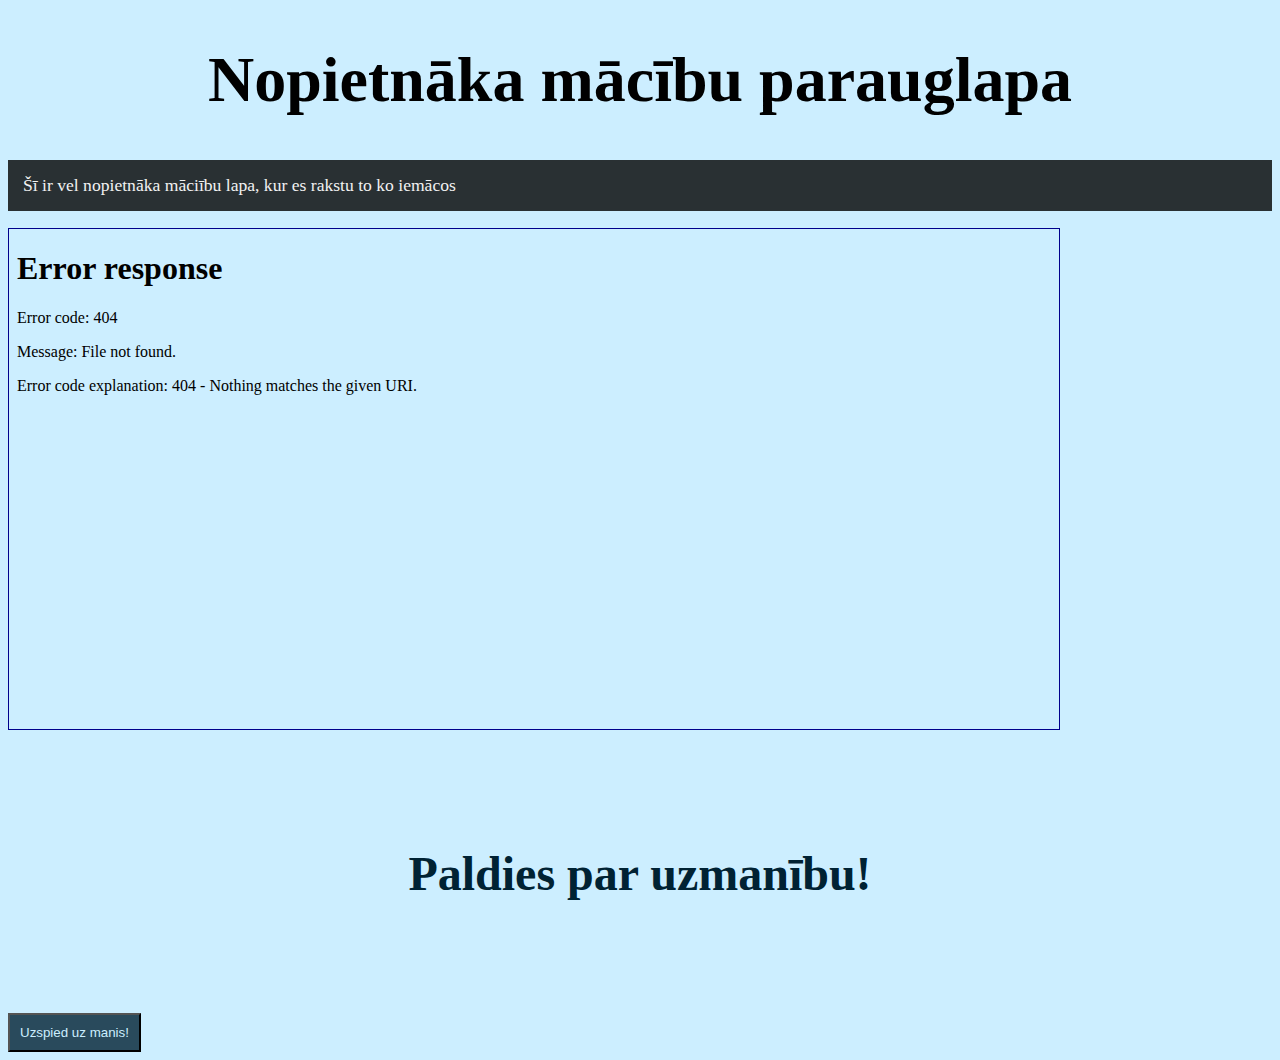
==== index.html @ fe90ec81 "Add files via upload" ====
<!DOCTYPE html>
<html lang="LV"><head>
<title>Mācos</title>
<link rel="icon" type="image/x-icon" href="pic/icon.png">
<link rel="stylesheet" href="macospaskats.css">

</head>
<body>

<h1 id="header"> Nopietnāka mācību parauglapa </h1>
<p class="black"> Šī ir vel nopietnāka māciību lapa, kur es rakstu to ko iemācos </p>

<iframe src="dogo.html" title="Cute Dogo"></iframe>










<h6 id="theend"> Paldies par uzmanību! </h6>
<button onclick="Paldies()">Uzspied uz manis!</button>
<script src="macos,fun.js"></script>

</body>
</html>
---- macospaskats.css ----
body {
	background-color:#cceeff;
	}

#header {
	text-align:center;
	font-size:400%;
	}

.black {
	background-color:rgba(0,0,0,0.8);
	color:#f2f2f2;
	font-size:110%;
	padding:15px;
	}

#theend {
	text-align:center;
	font-size:300%;
	color:#002233;
	font-family:italic;
	}

Button {
	float:center;
	background-color:rgba(0,33,51,0.8);
	padding:10px;
	color:#cceeff; 
}

iframe {
	height:500px;
	width:1050px;
	border:1px solid darkblue;
}
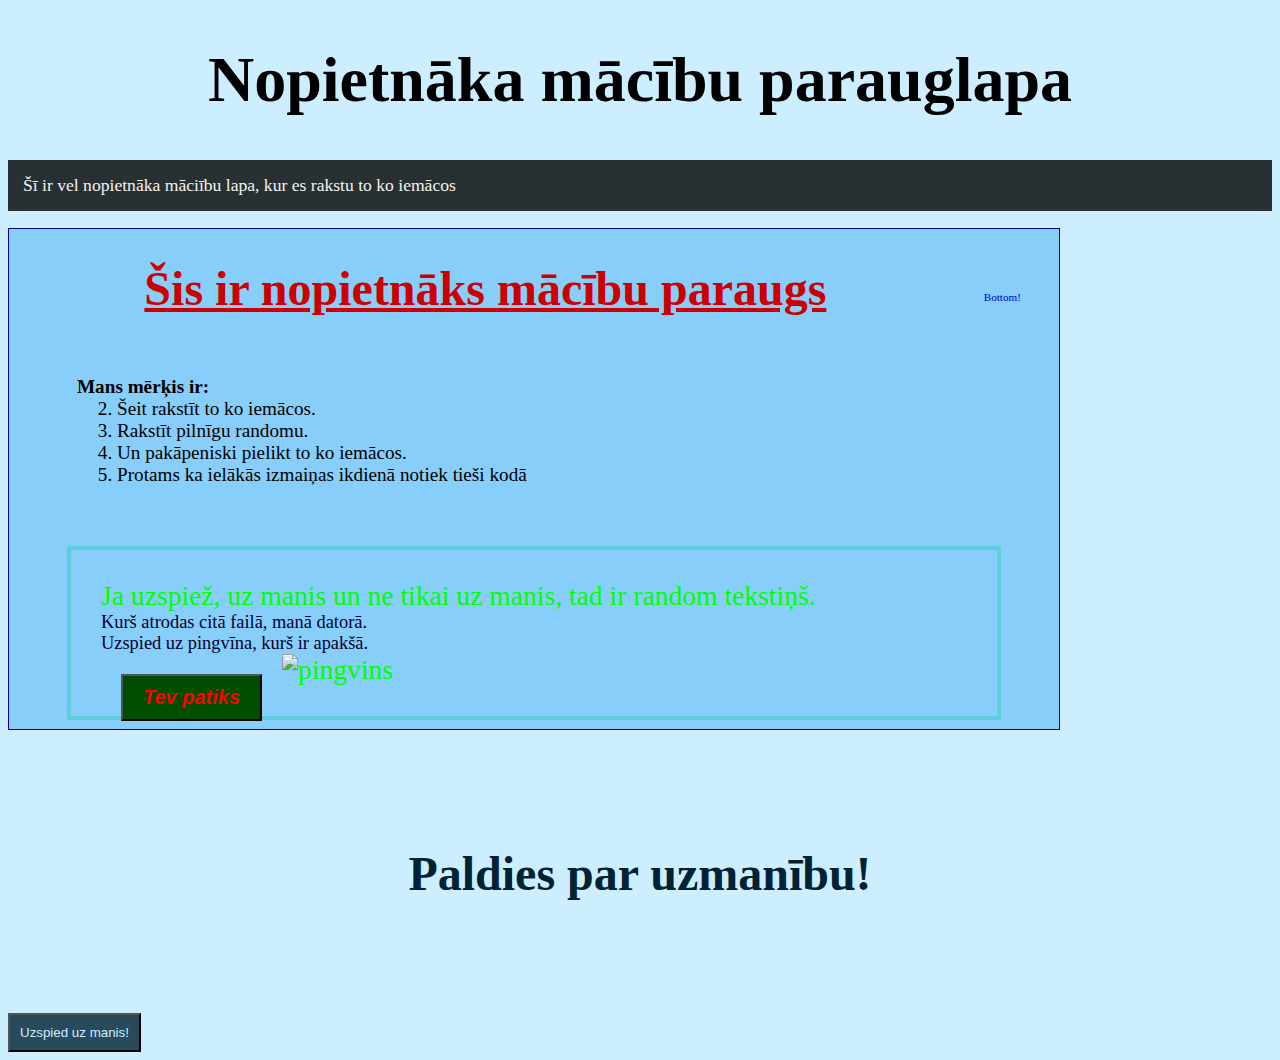
==== commit cb689160: "Update index.html" ====
--- a/index.html
+++ b/index.html
@@ -1,5 +1,5 @@
 <!DOCTYPE html>
-<html lang="LV"><head>
+<html lang="lv"><head>
 <title>Mācos</title>
 <link rel="icon" type="image/x-icon" href="pic/icon.png">
 <link rel="stylesheet" href="macospaskats.css">
@@ -10,7 +10,7 @@
 <h1 id="header"> Nopietnāka mācību parauglapa </h1>
 <p class="black"> Šī ir vel nopietnāka māciību lapa, kur es rakstu to ko iemācos </p>
 
-<iframe src="dogo.html" title="Cute Dogo"></iframe>
+<iframe src="macos 1.html" title="Cute Dogo"></iframe>
 
 
 
